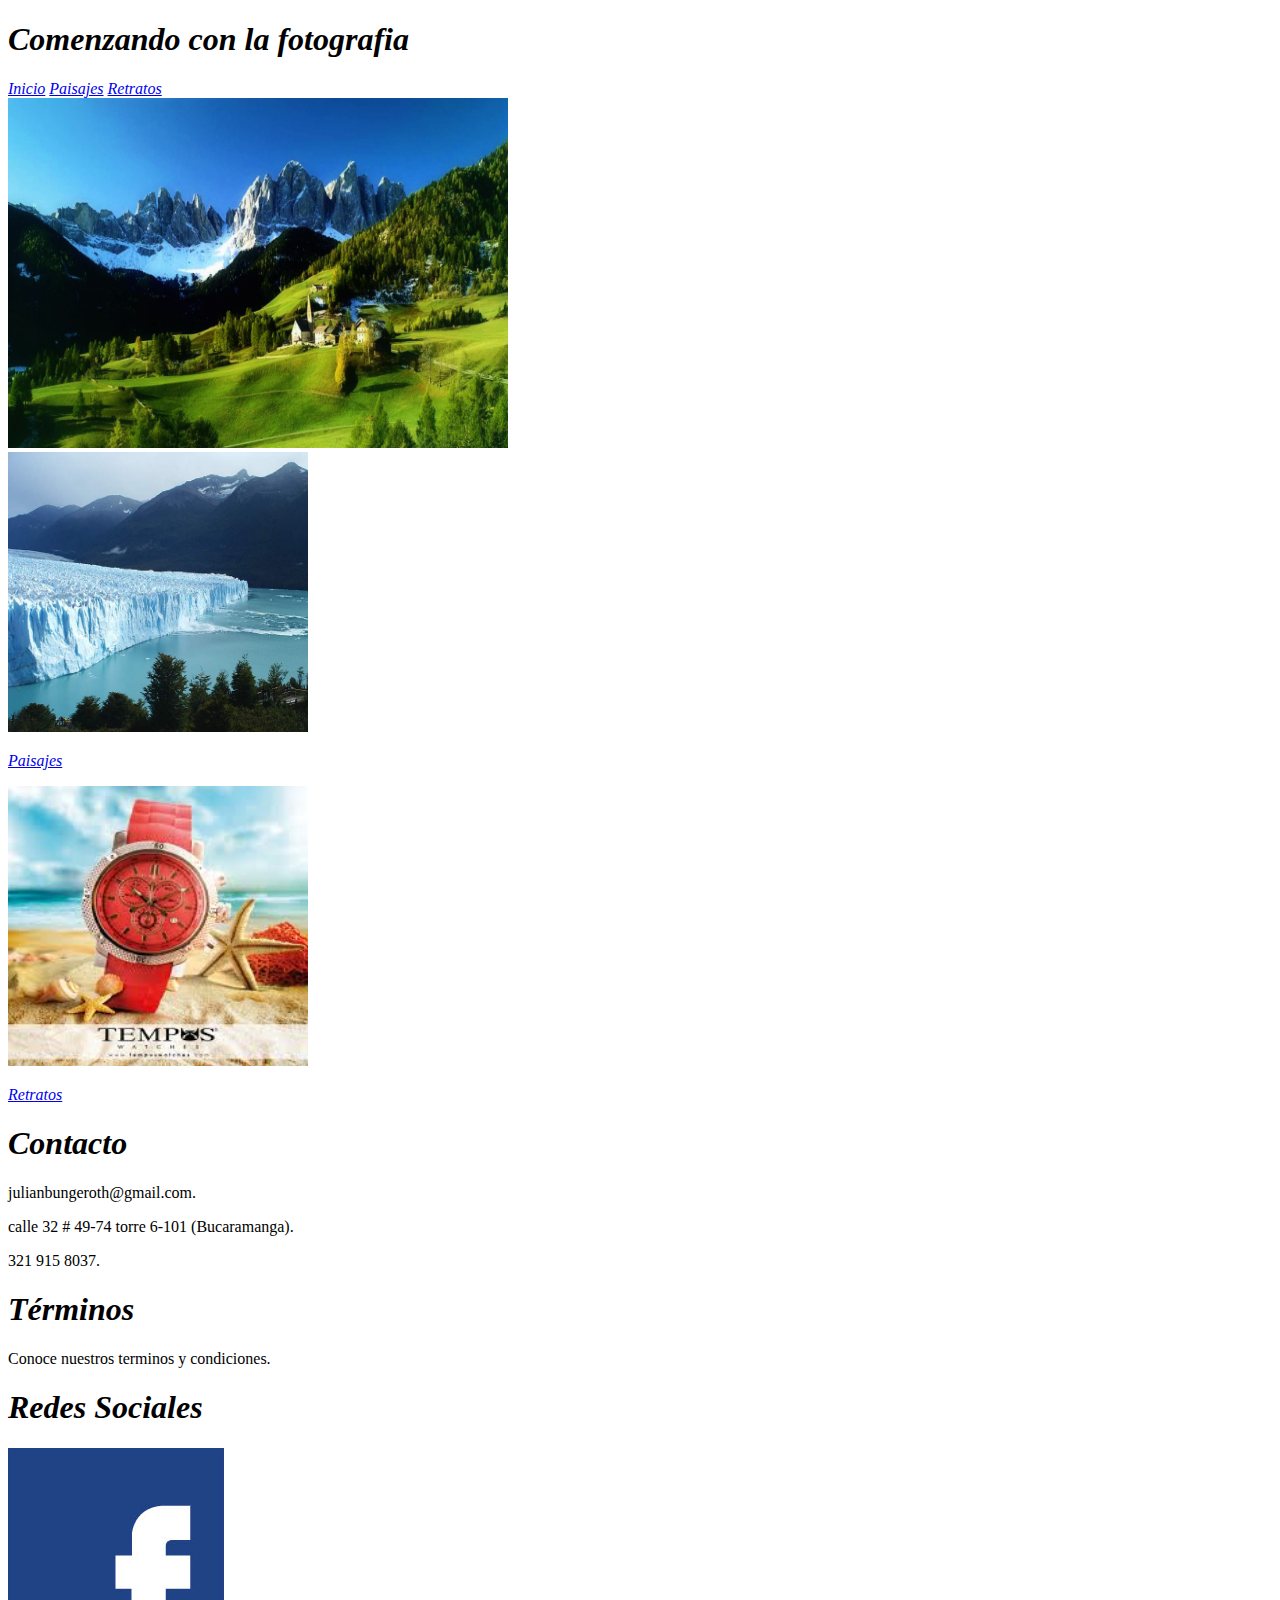
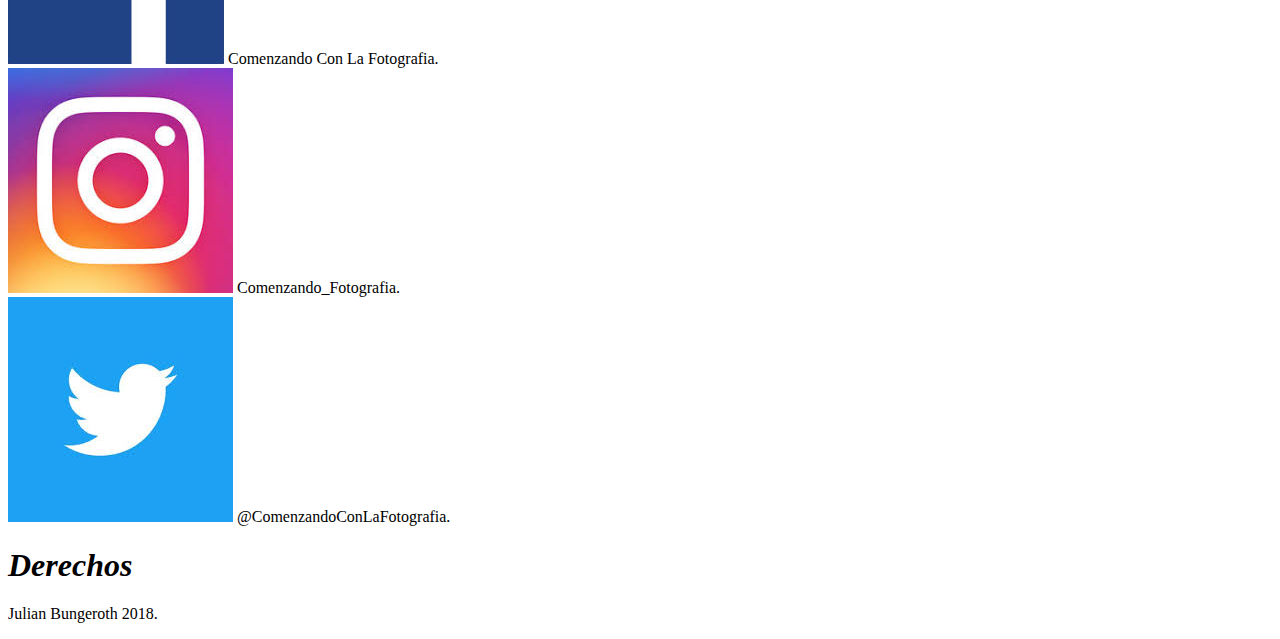
==== index.html @ 09913a45 "evaluacion final css" ====
<!DOCTYPE html>
<html>
  <head>
    <meta charset="utf-8">
    <meta name="viewport" content="width=device-width,user-scalable=no">
    <link rel="stylesheet" href="css/estilos.css">
    <title></title>
  </head>
  <body>
    <header>
      <div class="Titulo">
        <h1><em>Comenzando con la fotografia</em></h1>
      </div>
      <div class="Menu">
        <a href="index.html"><em>Inicio</em></a>
        <a href="html/paisajes.html"><em>Paisajes</em></a>
        <a href="html/retatos.html"><em>Retratos</em></a>
      </div>
    </header>
    <div class="Contenido-Imagen1">
      <img src="Img/ImagenCentralPaisaje.jpg" width="500px" height="350px">
    </div>
    <div class="Imagen2-3">
      <div class="imagen2">
        <img src="Img/imagen2.jpg" width="300px" height="280px">
        <p><a href="html/paisajes.html"><em>Paisajes</em></a></p>
      </div>
      <div class="imagen3">
        <img src="Img/imagen3.jpg" width="300ox" height="280px">
        <p><a href="html/retatos.html"><em>Retratos</em></a></p>
      </div>
     </div>

  </body>
  <footer>
    <div class="pie-pagina">
      <div class="Contacto">
        <h1><em><strong>Contacto</strong></em></h1>
        <p>julianbungeroth@gmail.com.</p>
        <p>calle 32 # 49-74 torre 6-101 (Bucaramanga).</p>
        <p>321 915 8037.</p>
      </div>
      <div class="Terminos">
        <h1><em>Términos</em></h1>
        <p>Conoce nuestros terminos y condiciones.</p>

      </div>
      <div class="Redes-Sociales">
        <h1><em>Redes Sociales</em></h1>
        <div class="facebook">
        <img src="Img/facebook.png">
        <label>Comenzando Con La Fotografia.</label>
        </div>
        <div class="instragram">
        <img src="Img/instagram.jpg">
        <label>Comenzando_Fotografia.</label>
        </div>
        <div class="Twitter">
        <img src="Img/twitter.jpg">
        <label>@ComenzandoConLaFotografia.</label>
        </div>


      </div>
      <div class="Derechos">
        <h1><em>Derechos</em></h1>
        <p>Julian Bungeroth 2018.</p>

      </div>

    </div>
  </footer>
</html>
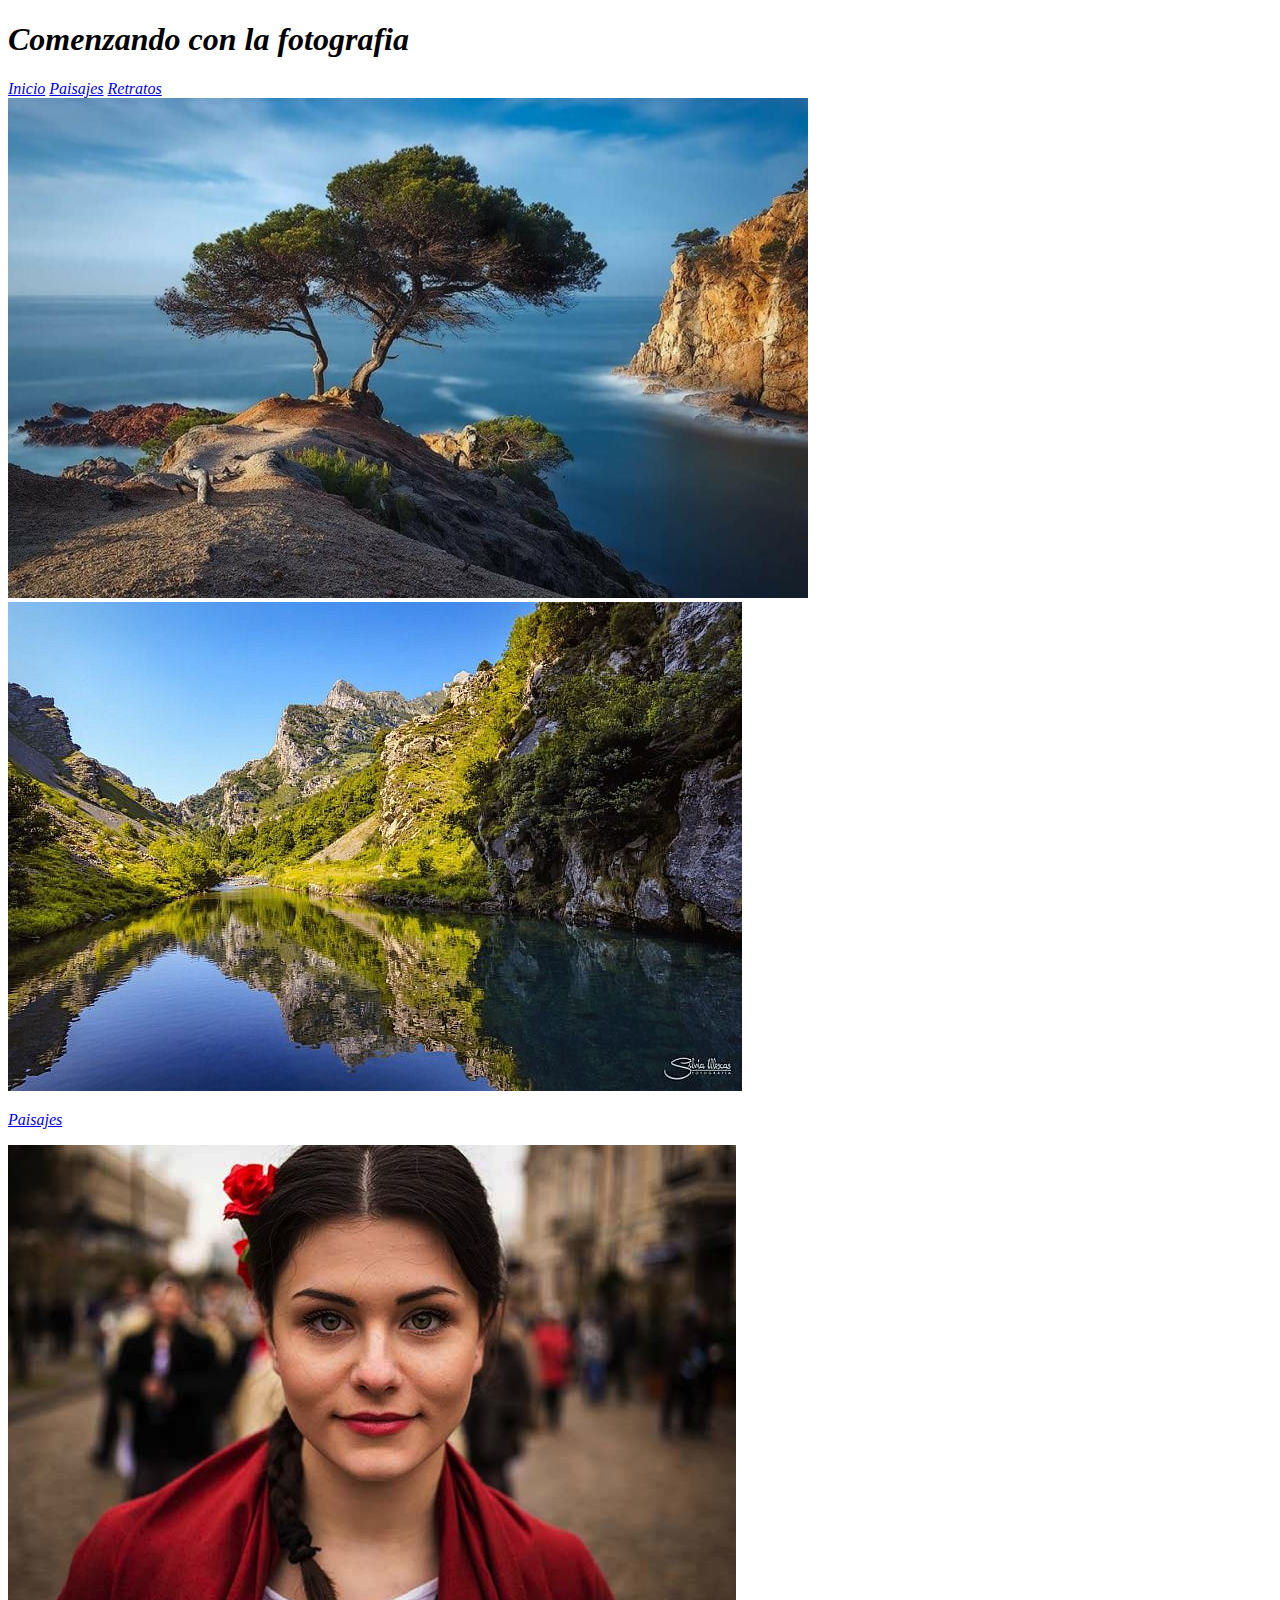
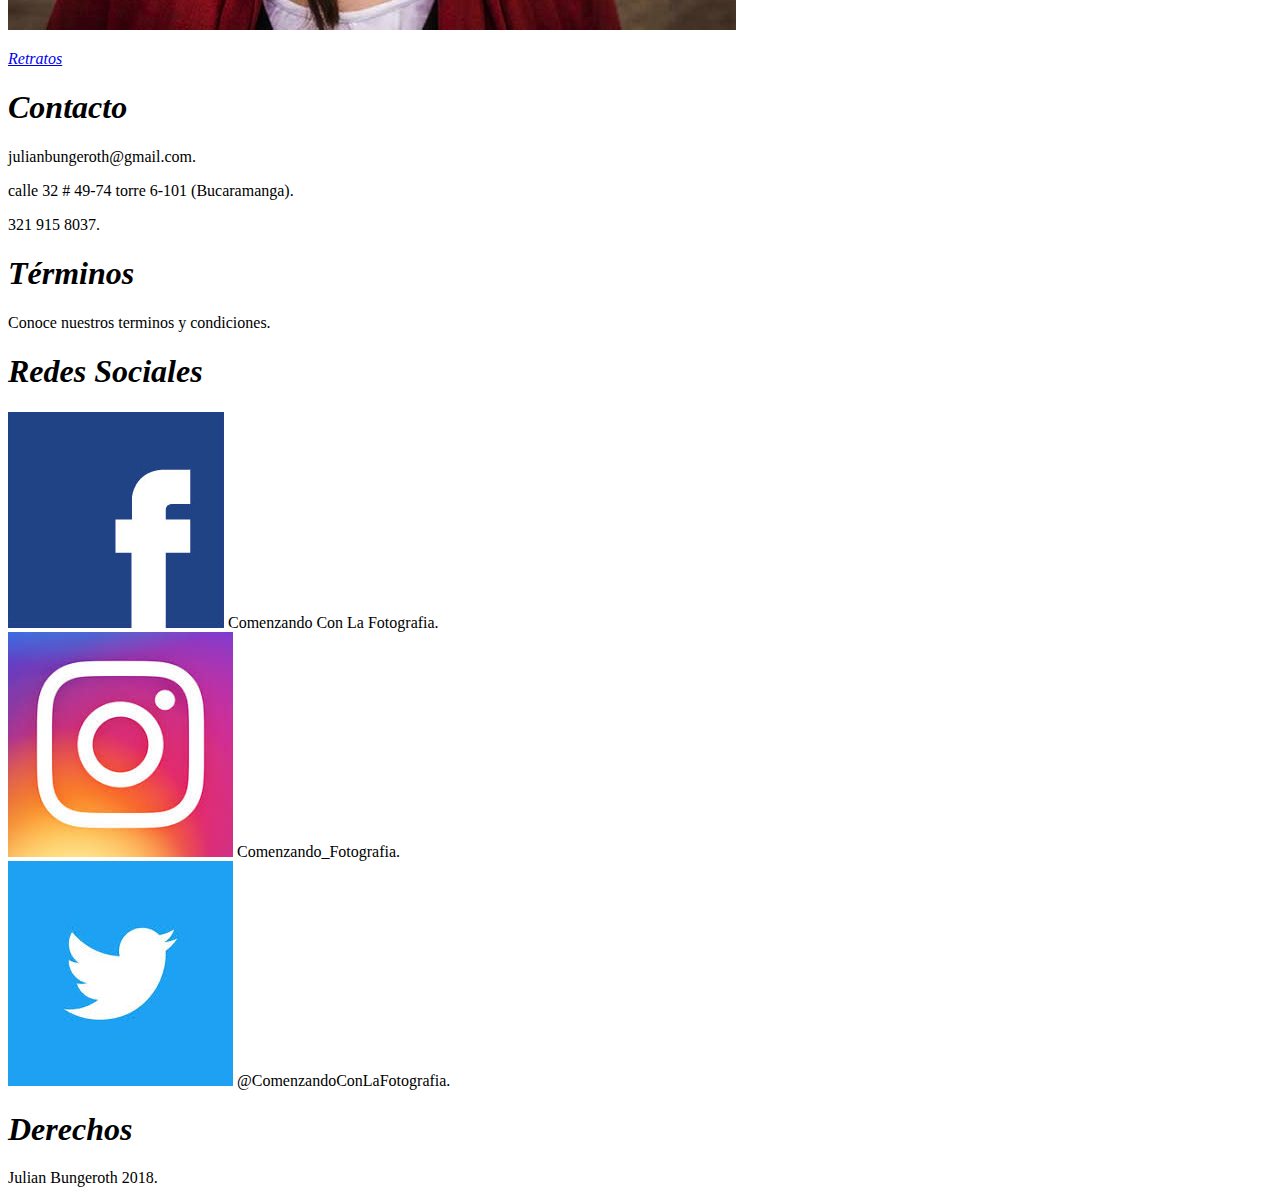
==== commit 72d18fe2: "diseño web responsive" ====
--- a/index.html
+++ b/index.html
@@ -7,67 +7,69 @@
     <title></title>
   </head>
   <body>
-    <header>
-      <div class="Titulo">
-        <h1><em>Comenzando con la fotografia</em></h1>
+   <div class="contenido">
+     <header>
+       <div class="Titulo">
+         <h1><em>Comenzando con la fotografia</em></h1>
+       </div>
+       <div class="Menu">
+         <a href="index.html"><em>Inicio</em></a>
+         <a href="html/paisajes.html"><em>Paisajes</em></a>
+         <a href="html/retatos.html"><em>Retratos</em></a>
+       </div>
+     </header>
+     <div class="Contenido-Imagen1">
+       <img src="Img/ImagenCentralPaisaje.jpg">
+     </div>
+     <div class="Imagen2-3">
+       <div class="imagen2">
+         <img src="Img/imagen2.jpg">
+         <p><a href="html/paisajes.html"><em>Paisajes</em></a></p>
+       </div>
+       <div class="imagen3">
+         <img src="Img/imagen3.jpg">
+         <p><a href="html/retatos.html"><em>Retratos</em></a></p>
+       </div>
       </div>
-      <div class="Menu">
-        <a href="index.html"><em>Inicio</em></a>
-        <a href="html/paisajes.html"><em>Paisajes</em></a>
-        <a href="html/retatos.html"><em>Retratos</em></a>
-      </div>
-    </header>
-    <div class="Contenido-Imagen1">
-      <img src="Img/ImagenCentralPaisaje.jpg" width="500px" height="350px">
-    </div>
-    <div class="Imagen2-3">
-      <div class="imagen2">
-        <img src="Img/imagen2.jpg" width="300px" height="280px">
-        <p><a href="html/paisajes.html"><em>Paisajes</em></a></p>
-      </div>
-      <div class="imagen3">
-        <img src="Img/imagen3.jpg" width="300ox" height="280px">
-        <p><a href="html/retatos.html"><em>Retratos</em></a></p>
-      </div>
-     </div>
+      <footer>
+        <div class="pie-pagina">
+          <div class="Contacto">
+            <h1><em><strong>Contacto</strong></em></h1>
+            <p>julianbungeroth@gmail.com.</p>
+            <p>calle 32 # 49-74 torre 6-101 (Bucaramanga).</p>
+            <p>321 915 8037.</p>
+          </div>
+          <div class="Terminos">
+            <h1><em>Términos</em></h1>
+            <p>Conoce nuestros terminos y condiciones.</p>
 
-  </body>
-  <footer>
-    <div class="pie-pagina">
-      <div class="Contacto">
-        <h1><em><strong>Contacto</strong></em></h1>
-        <p>julianbungeroth@gmail.com.</p>
-        <p>calle 32 # 49-74 torre 6-101 (Bucaramanga).</p>
-        <p>321 915 8037.</p>
-      </div>
-      <div class="Terminos">
-        <h1><em>Términos</em></h1>
-        <p>Conoce nuestros terminos y condiciones.</p>
-
-      </div>
-      <div class="Redes-Sociales">
-        <h1><em>Redes Sociales</em></h1>
-        <div class="facebook">
-        <img src="Img/facebook.png">
-        <label>Comenzando Con La Fotografia.</label>
-        </div>
-        <div class="instragram">
-        <img src="Img/instagram.jpg">
-        <label>Comenzando_Fotografia.</label>
-        </div>
-        <div class="Twitter">
-        <img src="Img/twitter.jpg">
-        <label>@ComenzandoConLaFotografia.</label>
-        </div>
+          </div>
+          <div class="Redes-Sociales">
+            <h1><em>Redes Sociales</em></h1>
+            <div class="facebook">
+            <img src="Img/facebook.png">
+            <label>Comenzando Con La Fotografia.</label>
+            </div>
+            <div class="instragram">
+            <img src="Img/instagram.jpg">
+            <label>Comenzando_Fotografia.</label>
+            </div>
+            <div class="Twitter">
+            <img src="Img/twitter.jpg">
+            <label>@ComenzandoConLaFotografia.</label>
+            </div>
 
 
-      </div>
-      <div class="Derechos">
-        <h1><em>Derechos</em></h1>
-        <p>Julian Bungeroth 2018.</p>
+          </div>
+          <div class="Derechos">
+            <h1><em>Derechos</em></h1>
+            <p>Julian Bungeroth 2018.</p>
 
-      </div>
+          </div>
 
-    </div>
-  </footer>
+        </div>
+      </footer>
+   </div>
+  </body>
+
 </html>
